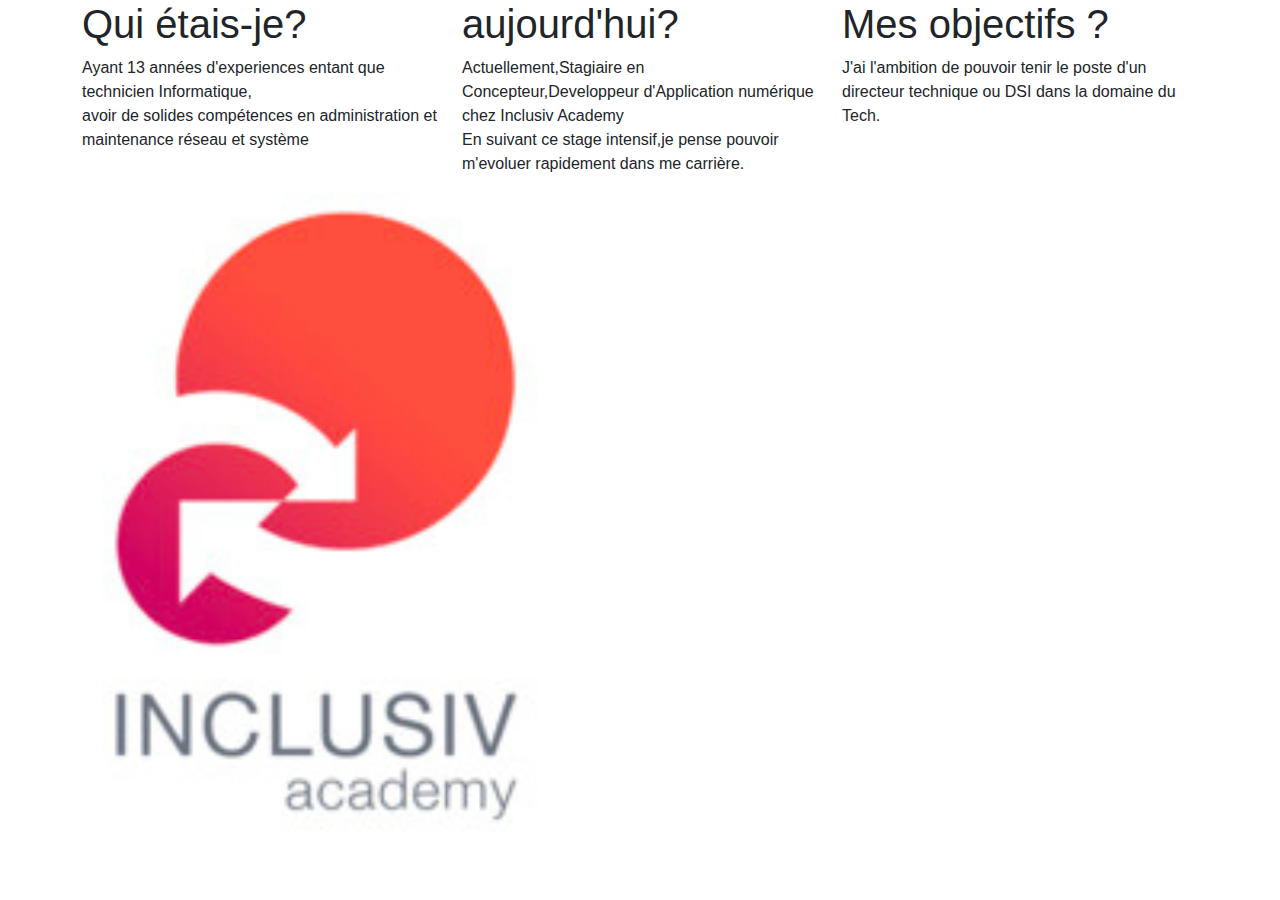
==== Page/about.html @ f7d13a7b "avec bootstrap" ====
<!DOCTYPE html>
<html lang="en">
  <head>
    <meta charset="UTF-8" />
    <meta name="viewport" content="width=device-width, initial-scale=1.0" />
    <title>Document</title>
    <link
      rel="stylesheet"
      href="../Assets/bootstrap-5.3.2-dist/css/bootstrap.css"
    />
    <link rel="stylesheet" href="../Assets/CSS/style.css" />
  </head>
  <body>
    <div class="container-fluid">
      <div class="container">
        <div class="row">
          <article class="col-md-4">
            <h1>Qui étais-je?</h1>
            <p>
              Ayant 13 années d'experiences entant que technicien
              Informatique,<br />
              avoir de solides compétences en administration et maintenance
              réseau et système
            </p>
          </article>
          <article class="col-md-4">
            <h1>aujourd'hui?</h1>
            <p>
              Actuellement,Stagiaire en Concepteur,Developpeur d'Application
              numérique chez Inclusiv Academy<br />
              En suivant ce stage intensif,je pense pouvoir m'evoluer rapidement
              dans me carrière.
            </p>
          </article>
          <article class="col-md-4">
            <h1>Mes objectifs ?</h1>
            <p>
              J'ai l'ambition de pouvoir tenir le poste d'un directeur technique
              ou DSI dans la domaine du Tech.
            </p>
          </article>
        </div>
      </div>
    </div>
    <div class="row">
      <div
        id="carouselExampleSlidesonly"
        class="carousel slide"
        data-bs-ride="carousel"
      >
        <div class="carousel-inner">
          <div class="carousel-item active">
            <img
              src="../Assets/images/inclusiv.png"
              class="d-block w-50"
              alt="Invlusiv Academy"
            />
          </div>
          <div class="carousel-item">
            <img
              src="../Assets/images/nasandratra.png"
              class="d-block w-50"
              alt="Nasandratriniana"
            />
          </div>
        </div>
      </div>
    </div>

    <script
      type="text/javascript"
      src="../Assets/bootstrap-5.3.2-dist/js/bootstrap.js"
    ></script>
  </body>
</html>
---- Assets/CSS/style.css ----
* {
  padding: 0;
  margin: 0;
  box-sizing: border-box;
  font-family: "Roboto", sans-serif;
  font-weight: 100;
  font-style: normal;
}
:root {
  background-color: transparent;
  --text-color: #000000;
  --main-color: #ebf400;
  --big-font: 40px;
  --p-font: 1.1rem;
}
header {
  position: fixed;
  top: 0;
  right: 0;
  width: 100%;
  z-index: 1000;
  display: flex;
  align-items: center;
  justify-content: space-between;
  padding: 32px 15%;
  background: transparent;
  transition: all ease 0.4s;
}

.navigationbar {
  display: flex;
}
.navigationbar a {
  font-size: var(--p-font);
  font-weight: 500;
  color: var(--text-color);
  margin: 0 10px;
  transition: all ease 0.2s;
}
.navigationbar a:hover {
  color: var(--text-color);
  margin: 0 10px;
  transition: all ease 0.4s;
}
ul.navigationbar {
  list-style: none;
  padding: 0;
}

.logo {
  color: var(--p-font);
  font-size: 25px;
  font-weight: 120;
  text-decoration: none;
}
.logo:hover {
  transform: translateY(-5px);
  background: transparent;
  color: var(--main-color);
}

.logo span {
  color: var(--main-color);
}
.navigationbar a:hover {
  color: var(--main-color);
}
.navigationbar a.active {
  color: var(--main-color);
}
.menu-btn {
  background: linear-gradient(130.08deg, #383528 0%, #191919 100%);
  box-shadow: 0px 20px 20px #00000025;
  border: 1px solid #3b3b3b;
  padding: 10px 20px;
  color: var(--main-color);
  border-radius: 100px;
  display: flex;
  align-items: center;
  cursor: pointer;
}
.menu-btn:hover {
  transform: translateY(-5px);
  background: transparent;
  color: #000000;
}

#menu-icon {
  font-size: 28px;
  margin-left: 10px;
  z-index: 3;
}
section {
  padding: 0 15%;
}
.home {
  position: relative;
  width: 100%;
  height: 100vh;
  display: flex;
  align-items: center;
  justify-content: space-between;
  gap: 30px;
}
.home-img {
  width: 800px;
  height: 800px;
  /* position: sticky; */
}
.home-img img {
  width: 70%;
  height: 120%;
  object-fit: contain;
}
.home-text span {
  padding: 5px 25px;
  background: linear-gradient(130.08deg, #383528 0%, #191919 100%);
  box-shadow: 0px 20px 40px #00000025;
  border: 1px solid #3b3b3b;
  padding: 10px 20px;
  color: #ffffff;
  border-radius: 100px;
  color: #ffffff;
  font-weight: 400;
  font-size: 15px;
  text-transform: uppercase;
  cursor: pointer;
  margin: 30px;
}
.home-text h3 {
  font-size: var(--big-font);
}
.home-text p {
  font-size: var(--p-font);
  font-weight: 400;
  color: #000000;
  line-height: 30px;
  mask-border: 50px;
  margin: 30px;
}
.home-text h3 {
  margin: 40px;
}
.btn {
  display: inline-block;
  padding: 14px 34px;
  background: var(--main-color);
  color: #000000;
  border: 2px solid var(--main-color);
  font-size: 16px;
  font-weight: 400;
  border-radius: 100px;
  transition: all 0.4s rase-in-out;
  margin: 30px;
  text-decoration: none;
}

.btn:hover {
  transform: translateY(-5px);
  background: transparent;
  color: #000000;
}
.navigationbar li a {
  text-decoration: none;
}

.navigationbar a {
  display: block;
}

@media screen and (max-width: 400px) {
  .menu-btn {
    position: -ms-page;
    width: 20%;
    height: 20 vh;
    padding: 40 px 50px;
    top: 0;
    left: 0;
    right: 0;
    bottom: 0;
    display: flex;
    flex-direction: column;
    transition: all 0.4s ease-in-out;
  }
  .home {
    flex-direction: column;
  }
  .header {
    flex-direction: column;
  }
  .navigationbar {
    flex-direction: row;
    width: 10%;
    height: 10 vh;
    padding: 20 px 20px;
    top: 0;
    left: 0;
    right: 0;
    bottom: 0;
  }
}
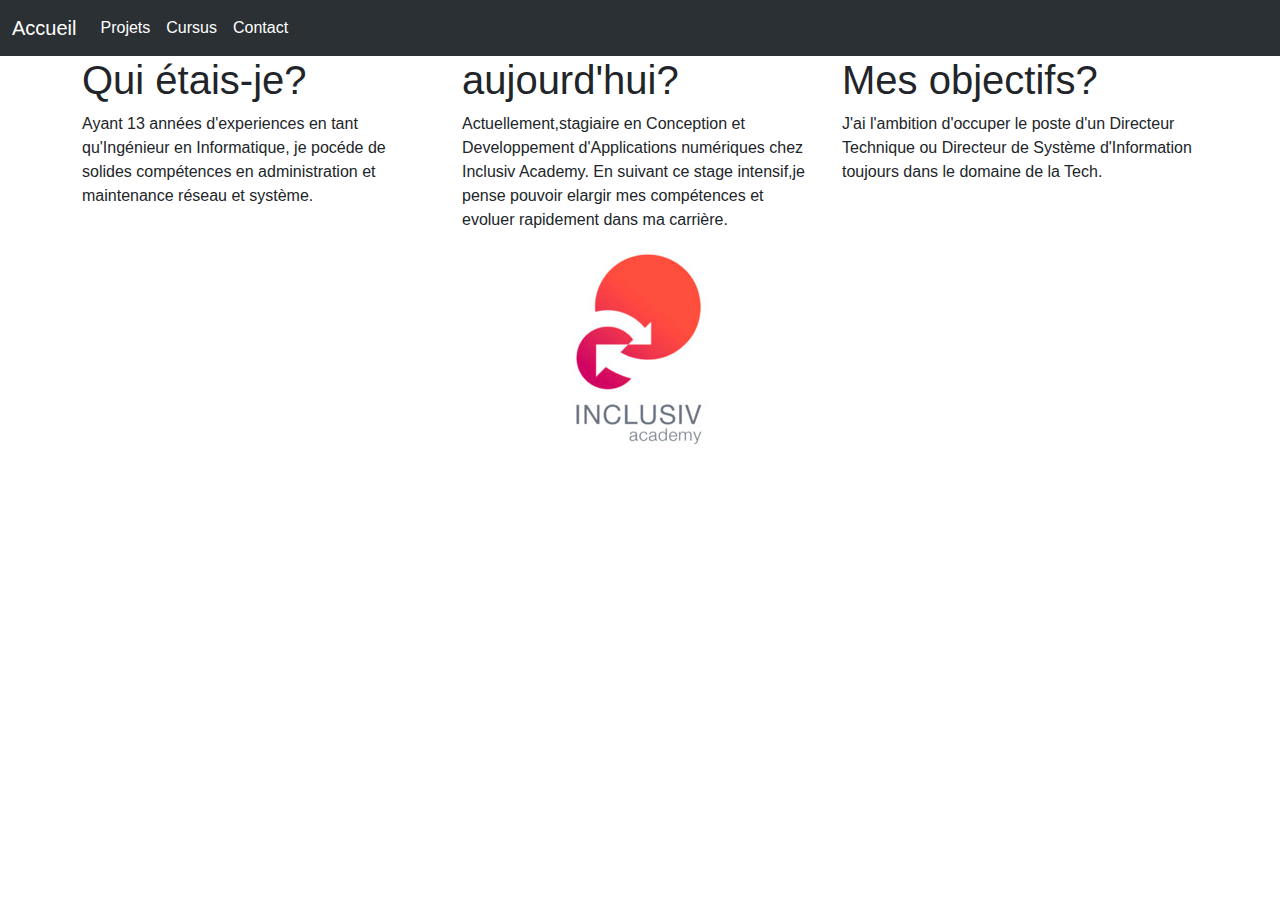
==== commit d4262f24: "portfolio" ====
--- a/Page/about.html
+++ b/Page/about.html
@@ -11,61 +11,104 @@
     <link rel="stylesheet" href="../Assets/CSS/style.css" />
   </head>
   <body>
-    <div class="container-fluid">
-      <div class="container">
+    <div class="d-flex flex-column max-vh-100">
+
+      <div>
+        <nav
+          class="navbar bg-dark navbar-expand-lg bg-body-tertiary sticky-top"
+          data-bs-theme="dark"
+        >
+       
+          <div class="container-fluid">
+            <a href="../index.html" class="navbar-brand">Accueil</a>
+            <button
+              class="navbar-toggler"
+              type="button"
+              data-bs-toggle="collapse"
+              data-bs-target="#navbarText"
+              aria-controls="navbarText"
+              aria-expanded="false"
+              aria-label="Toggle navigation"
+            >
+              <span class="navbar-toggler-icon"></span>
+            </button>
+            <div class="collapse navbar-collapse" id="navbarText">
+              <ul class="navbar-nav me-auto mb-2 mb-lg-0">
+                <li class="nav-item">
+                  <a class="nav-link" aria-current="page" href="#">Projets</a>
+                </li>
+                <li class="nav-item">
+                  <a class="nav-link"  href="#">Cursus</a>
+                </li>
+                <li class="nav-item">
+                  <a class="nav-link active" href="#">Contact</a>
+                </li>
+              </ul>
+            </div>
+          </div>
+        </nav>
+      </div>
+
+      <div class="container">        
+        
         <div class="row">
           <article class="col-md-4">
             <h1>Qui étais-je?</h1>
             <p>
-              Ayant 13 années d'experiences entant que technicien
-              Informatique,<br />
-              avoir de solides compétences en administration et maintenance
-              réseau et système
+              Ayant 13 années d'experiences en tant qu'Ingénieur en
+              Informatique, je pocéde de solides compétences en administration
+              et maintenance réseau et système.
             </p>
           </article>
           <article class="col-md-4">
             <h1>aujourd'hui?</h1>
             <p>
-              Actuellement,Stagiaire en Concepteur,Developpeur d'Application
-              numérique chez Inclusiv Academy<br />
-              En suivant ce stage intensif,je pense pouvoir m'evoluer rapidement
-              dans me carrière.
+              Actuellement,stagiaire en Conception et Developpement
+              d'Applications numériques chez Inclusiv Academy. En suivant ce
+              stage intensif,je pense pouvoir elargir mes compétences et evoluer
+              rapidement dans ma carrière.
             </p>
           </article>
           <article class="col-md-4">
-            <h1>Mes objectifs ?</h1>
+            <h1>Mes objectifs?</h1>
             <p>
-              J'ai l'ambition de pouvoir tenir le poste d'un directeur technique
-              ou DSI dans la domaine du Tech.
+              J'ai l'ambition d'occuper le poste d'un Directeur Technique ou
+              Directeur de Système d'Information toujours dans le domaine de la
+              Tech.
             </p>
           </article>
         </div>
       </div>
     </div>
-    <div class="row">
+      
+      </div>
+      </div>
+      <div class="row">
       <div
         id="carouselExampleSlidesonly"
         class="carousel slide"
-        data-bs-ride="carousel"
-      >
+        data-bs-ride="carousel"  >
+    
         <div class="carousel-inner">
           <div class="carousel-item active">
             <img
               src="../Assets/images/inclusiv.png"
-              class="d-block w-50"
+              class="img-fluid mx-auto d-block"
               alt="Invlusiv Academy"
+              style="max-width: 100%"
             />
           </div>
           <div class="carousel-item">
             <img
               src="../Assets/images/nasandratra.png"
-              class="d-block w-50"
+              class="img-fluid mx-auto d-block"
               alt="Nasandratriniana"
+              style="max-width: 30%"
             />
           </div>
         </div>
       </div>
-    </div>
+    
 
     <script
       type="text/javascript"
--- a/Assets/CSS/style.css
+++ b/Assets/CSS/style.css
@@ -48,20 +48,29 @@
 }
 
 .logo {
-  color: var(--p-font);
-  font-size: 25px;
-  font-weight: 120;
+  padding: 5px 25px;
+  background: linear-gradient(130.08deg, #383528 0%, #191919 100%);
+  box-shadow: 0px 20px 40px #00000025;
+  border: 1px solid #3b3b3b;
+  padding: 10px 20px;
+  color: #ffffff;
+  border-radius: 100px;
+  color: #ebf400;
+  font-weight: 400;
+  font-size: 15px;
+  text-transform: uppercase;
+  cursor: pointer;
+  margin: 30px;
   text-decoration: none;
+  font-size: large;
 }
 .logo:hover {
-  transform: translateY(-5px);
-  background: transparent;
-  color: var(--main-color);
-}
-
-.logo span {
-  color: var(--main-color);
-}
+  transform: translateY(-1px);
+  background: transparent;
+  color: #000000;
+  border-color: #000000;
+}
+
 .navigationbar a:hover {
   color: var(--main-color);
 }
@@ -141,12 +150,12 @@
 .home-text h3 {
   margin: 40px;
 }
-.btn {
+main.btn {
   display: inline-block;
   padding: 14px 34px;
-  background: var(--main-color);
-  color: #000000;
-  border: 2px solid var(--main-color);
+  background: #ebf400;
+  color: #000000;
+  border: 1px solid var(--main-color);
   font-size: 16px;
   font-weight: 400;
   border-radius: 100px;
@@ -154,11 +163,11 @@
   margin: 30px;
   text-decoration: none;
 }
-
-.btn:hover {
+.bo .btn:hover {
   transform: translateY(-5px);
   background: transparent;
   color: #000000;
+  border-color: #000000;
 }
 .navigationbar li a {
   text-decoration: none;
@@ -170,7 +179,6 @@
 
 @media screen and (max-width: 400px) {
   .menu-btn {
-    position: -ms-page;
     width: 20%;
     height: 20 vh;
     padding: 40 px 50px;
@@ -183,13 +191,13 @@
     transition: all 0.4s ease-in-out;
   }
   .home {
-    flex-direction: column;
+    flex-direction: row;
   }
   .header {
     flex-direction: column;
   }
   .navigationbar {
-    flex-direction: row;
+    flex-direction: column;
     width: 10%;
     height: 10 vh;
     padding: 20 px 20px;
@@ -198,4 +206,43 @@
     right: 0;
     bottom: 0;
   }
-}
+  .home-img img {
+    flex-direction: row;
+  }
+}
+
+.textcontact {
+  border: none;
+}
+.navbar-toggler {
+  background-color: #ebf400;
+  color: #000000;
+}
+.navbar-toggler:hover {
+  transform: translateY(-0.5px);
+  background: transparent;
+  color: #000000;
+  border: #ebf400;
+}
+h1:hover {
+  transform: translateY(-0.5px);
+  background: transparent;
+  color: #ebf400;
+}
+.nav-link:hover {
+  transform: translateY(-0.5px);
+  background: transparent;
+  color: #ebf400;
+}
+
+.navbar-brand:hover {
+  transform: translateY(-0.5px);
+  background: transparent;
+  color: #ebf400;
+}
+.nav-link {
+  color: #ffffff;
+}
+.navbar-brand {
+  color: #ffffff;
+}
